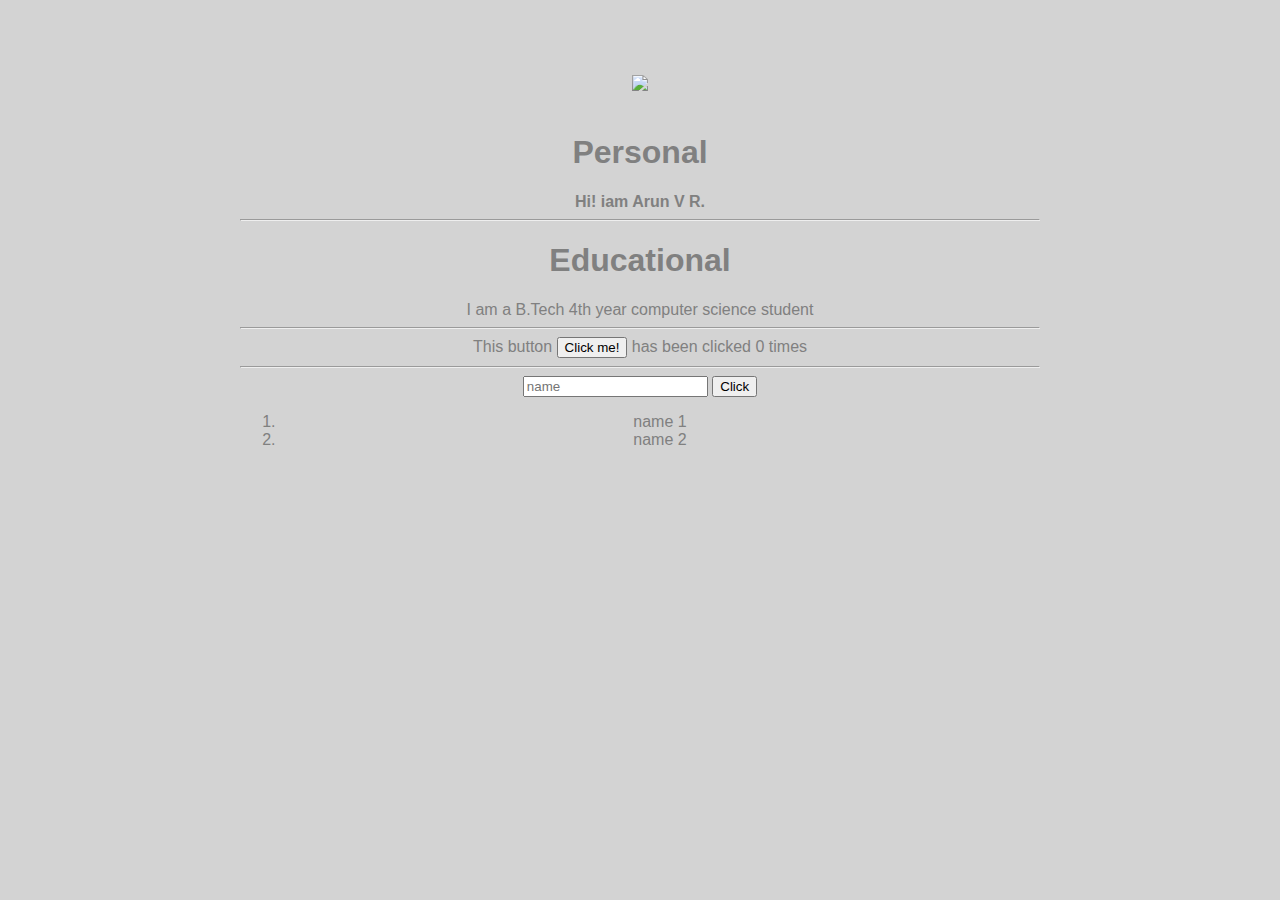
==== ui/index.html @ 23a21fd7 "[imad-console] Updates ui/index.html" ====
<!doctype html>
<html>
    <head>
        <link href="/ui/style.css" rel="stylesheet" />
    </head>
    <body>
        <div class ="container">
            <div  class="center">
                <img id="pic" src="https://scontent-cdt1-1.xx.fbcdn.net/v/t1.0-9/18056933_686548224863873_2989945211579525863_n.jpg?oh=99b094d1e7c1732b678f4a54fcb3c514&oe=5A1FA3AF" class="img-medium"/>
            </div>
             <br>
            <h1>Personal</h1>
            <div class="center bold">
                Hi! iam Arun V R.<br>
            </div>
            <hr/>
            <h1>Educational</h1>
            <div>
                I am a B.Tech 4th year computer science student
            </div>
            <hr/>
            <div class="footer">
            This button <button id ="counter">Click me!</button> has been clicked <span id="count">0</span> times
            </div>
            <hr/>
            <div>
                <input type="text" id="name" placeholder="name"/>
                <input type="submit" id ="button" value="Click">
                <ol>
                    <li>name 1</li>
                    <li>name 2</li>
                </ol>
            </div>
        </div>
        <script type="text/javascript" src="/ui/main.js">
        </script>
    </body>
</html>
---- ui/style.css ----
body {
    font-family: sans-serif;
    background-color: lightgrey;
    margin-top: 75px;
}

.container {
     text-align: center;
      font-family: sans-serif;
      max-width: 800px;
      color: grey;
      margin: 0 auto;
      
}

.center {
    text-align: center;
}

.text-big {
    font-size: 300%;
}

.bold {
    font-weight: bold;
}

.img-medium {
    height: 200px;
}
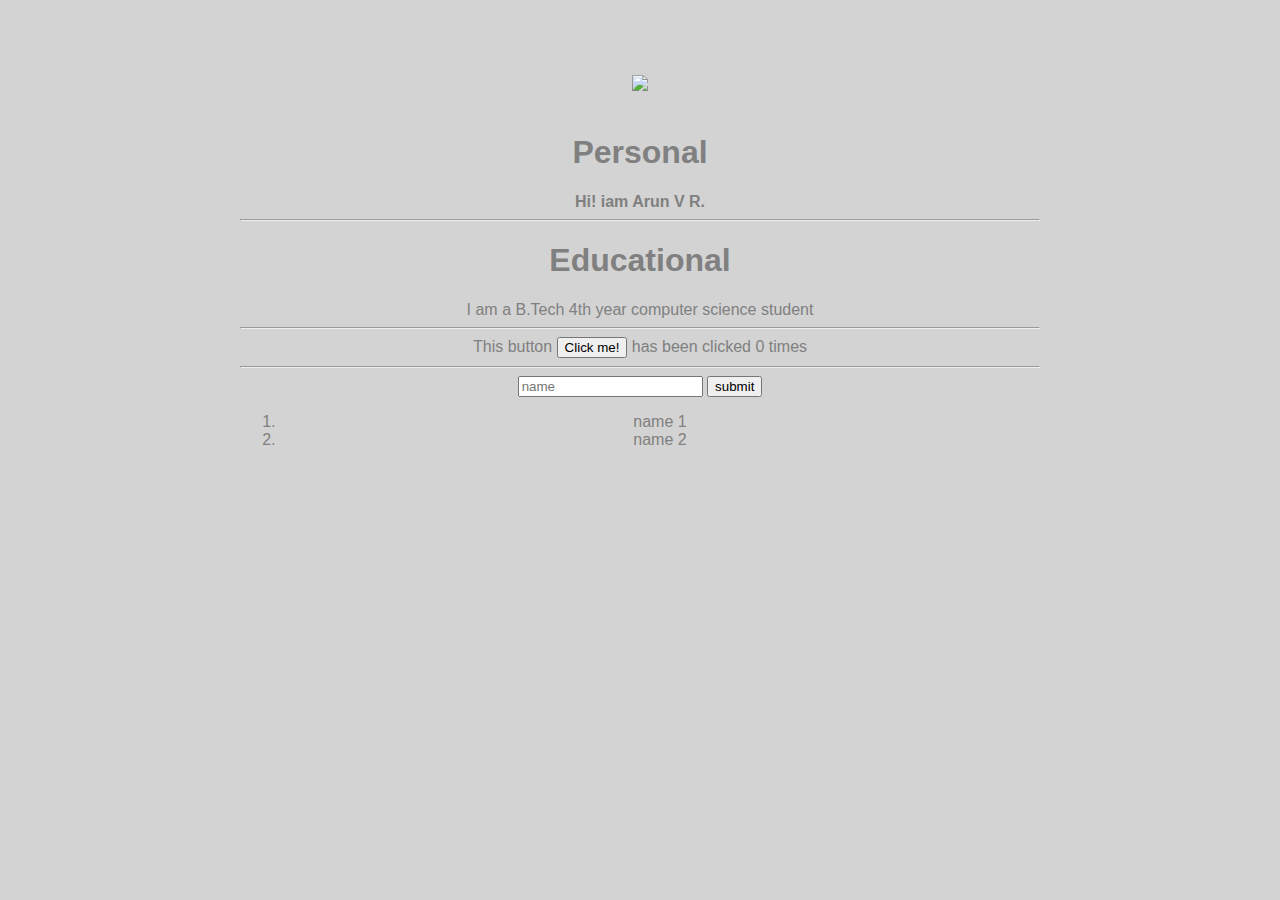
==== commit f2827b4c: "[imad-console] Updates ui/index.html" ====
--- a/ui/index.html
+++ b/ui/index.html
@@ -25,7 +25,7 @@
             <hr/>
             <div>
                 <input type="text" id="name" placeholder="name"/>
-                <input type="submit" id ="button" value="Click">
+                <input type="submit" id ="button" value="submit">
                 <ol>
                     <li>name 1</li>
                     <li>name 2</li>
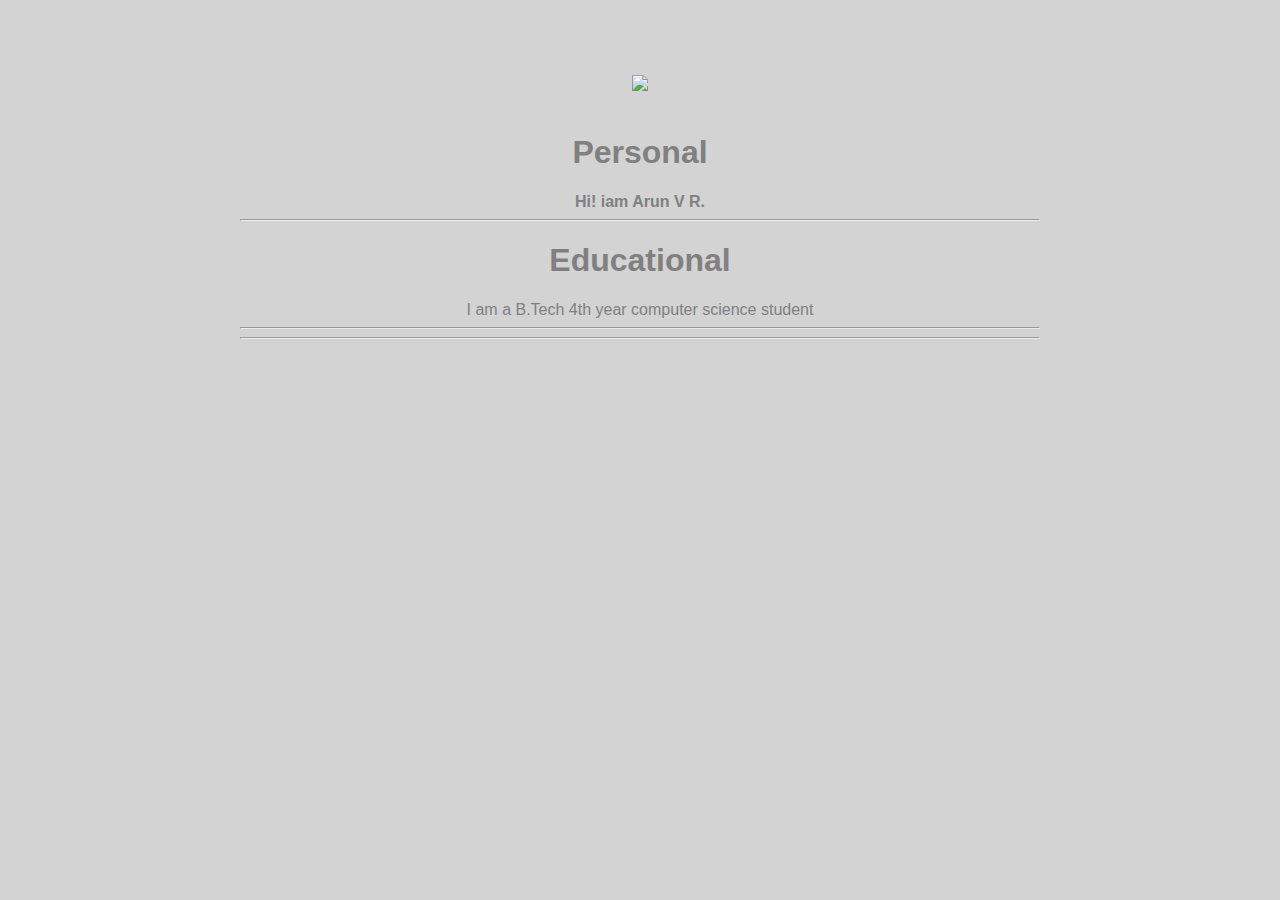
==== commit b6f67a45: "[imad-console] Updates ui/index.html" ====
--- a/ui/index.html
+++ b/ui/index.html
@@ -20,16 +20,16 @@
             </div>
             <hr/>
             <div class="footer">
-            This button <button id ="counter">Click me!</button> has been clicked <span id="count">0</span> times
+           <!-- This button <button id ="counter">Click me!</button> has been clicked <span id="count">0</span> times -->
             </div>
             <hr/>
             <div>
-                <input type="text" id="name" placeholder="name"/>
+            <!--    <input type="text" id="name" placeholder="name"/>
                 <input type="submit" id ="button" value="submit">
-                <ol>
+                <ol id = "list">
                     <li>name 1</li>
                     <li>name 2</li>
-                </ol>
+                </ol> =-->
             </div>
         </div>
         <script type="text/javascript" src="/ui/main.js">
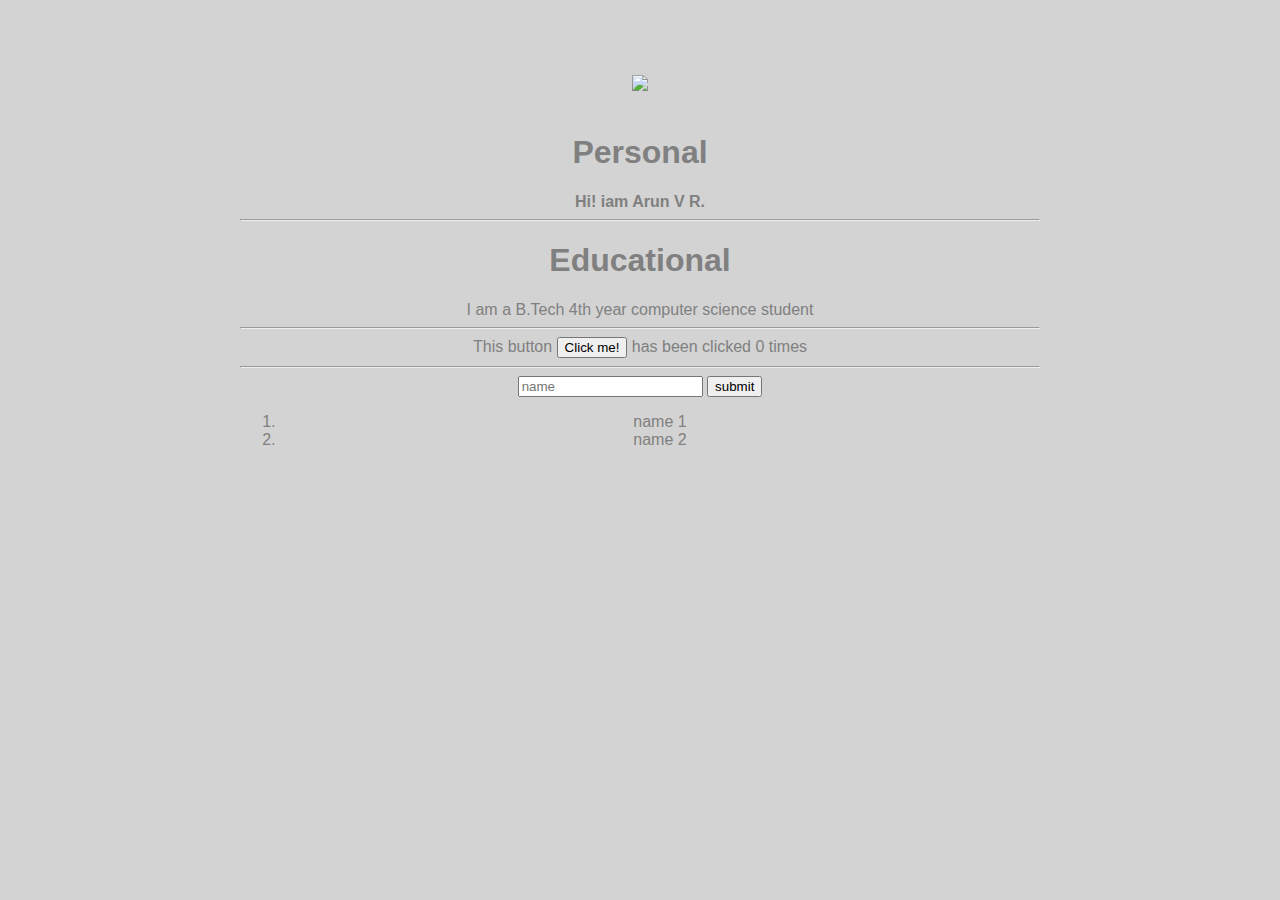
==== commit 6d1748c6: "[imad-console] Updates ui/index.html" ====
--- a/ui/index.html
+++ b/ui/index.html
@@ -20,16 +20,16 @@
             </div>
             <hr/>
             <div class="footer">
-           <!-- This button <button id ="counter">Click me!</button> has been clicked <span id="count">0</span> times -->
+            This button <button id ="counter">Click me!</button> has been clicked <span id="count">0</span> times
             </div>
             <hr/>
             <div>
-            <!--    <input type="text" id="name" placeholder="name"/>
+                <input type="text" id="name" placeholder="name"/>
                 <input type="submit" id ="button" value="submit">
                 <ol id = "list">
                     <li>name 1</li>
                     <li>name 2</li>
-                </ol> =-->
+                </ol>
             </div>
         </div>
         <script type="text/javascript" src="/ui/main.js">
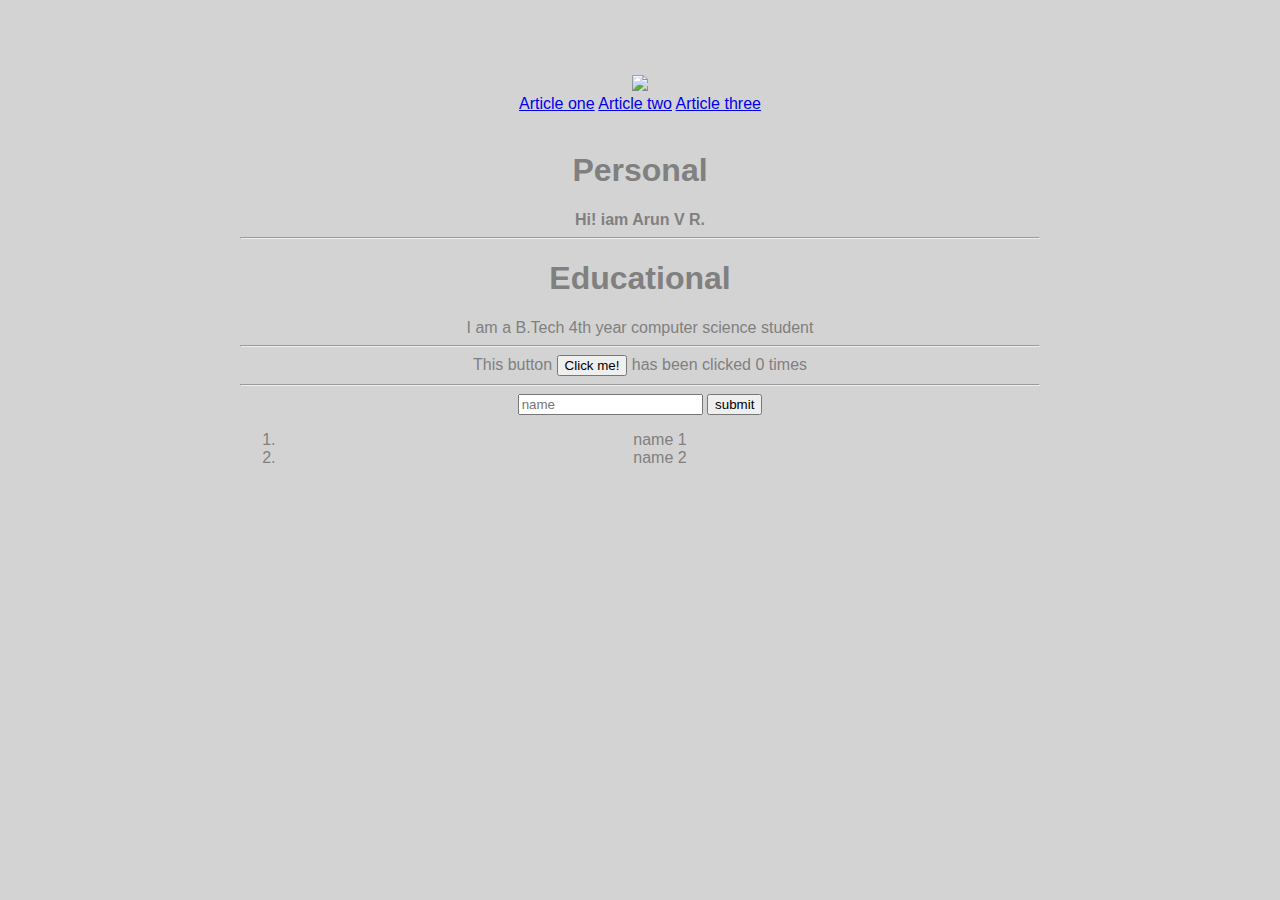
==== commit 39a4ae06: "[imad-console] Updates ui/index.html" ====
--- a/ui/index.html
+++ b/ui/index.html
@@ -6,7 +6,10 @@
     <body>
         <div class ="container">
             <div  class="center">
-                <img id="pic" src="https://scontent-cdt1-1.xx.fbcdn.net/v/t1.0-9/18056933_686548224863873_2989945211579525863_n.jpg?oh=99b094d1e7c1732b678f4a54fcb3c514&oe=5A1FA3AF" class="img-medium"/>
+                <img id="pic" src="https://scontent-cdt1-1.xx.fbcdn.net/v/t1.0-9/18056933_686548224863873_2989945211579525863_n.jpg?oh=99b094d1e7c1732b678f4a54fcb3c514&oe=5A1FA3AF" class="img-medium"/><br/>
+                <a href="http://arunvramesh96.imad.hasura-app.io/article/article-one">Article one</a>
+                <a href="http://arunvramesh96.imad.hasura-app.io/article/article-two">Article two</a>
+                <a href="http://arunvramesh96.imad.hasura-app.io/article/article-three">Article three</a>
             </div>
              <br>
             <h1>Personal</h1>
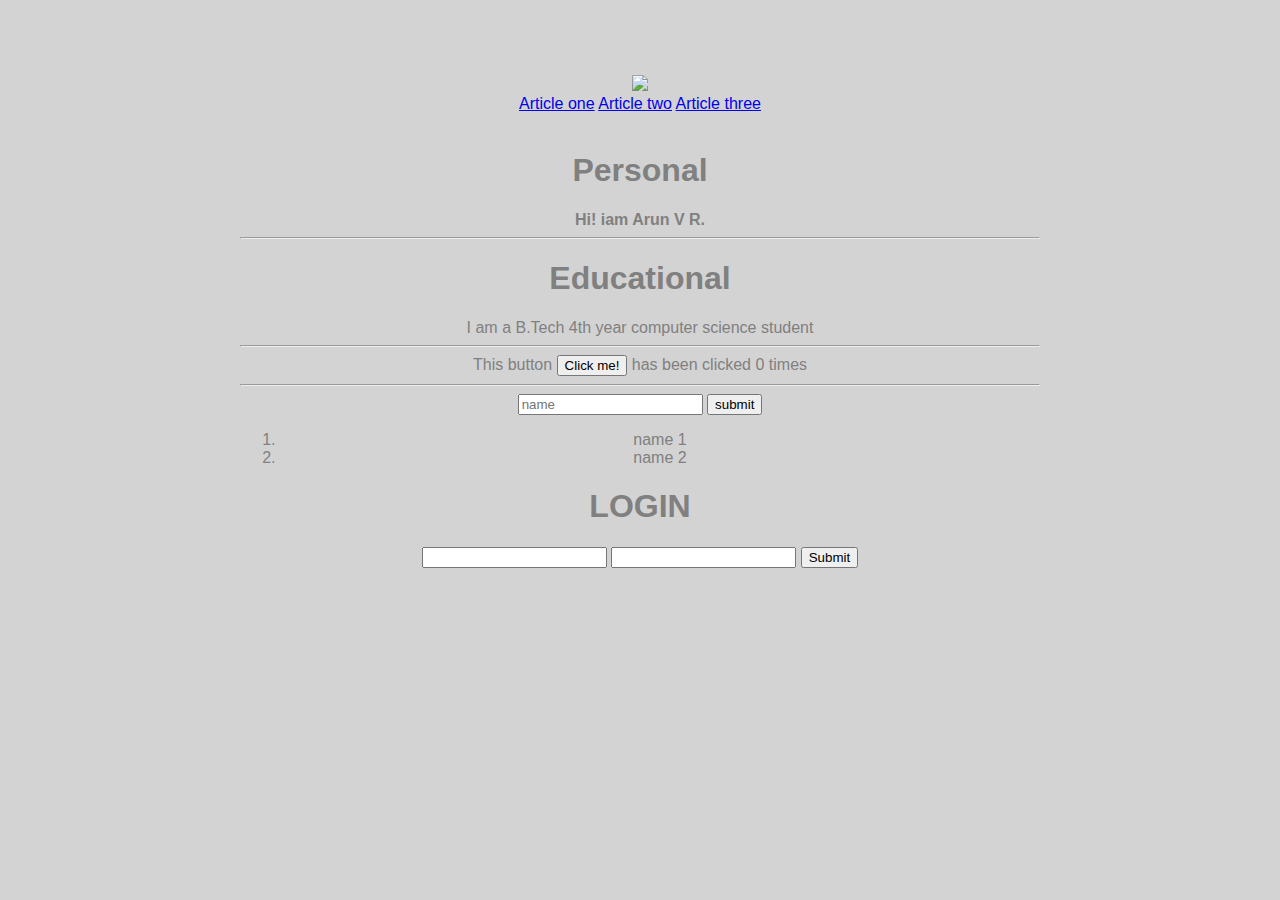
==== commit 601bb63e: "[imad-console] Updates ui/index.html" ====
--- a/ui/index.html
+++ b/ui/index.html
@@ -34,6 +34,12 @@
                     <li>name 2</li>
                 </ol>
             </div>
+            <div>
+                <h1>LOGIN</h1>
+                <input type="text" id="username" placehollder="username"/>
+                <input type="password" id="password"/>
+                <input type="submit" id="lbutton"/>
+            </div>
         </div>
         <script type="text/javascript" src="/ui/main.js">
         </script>
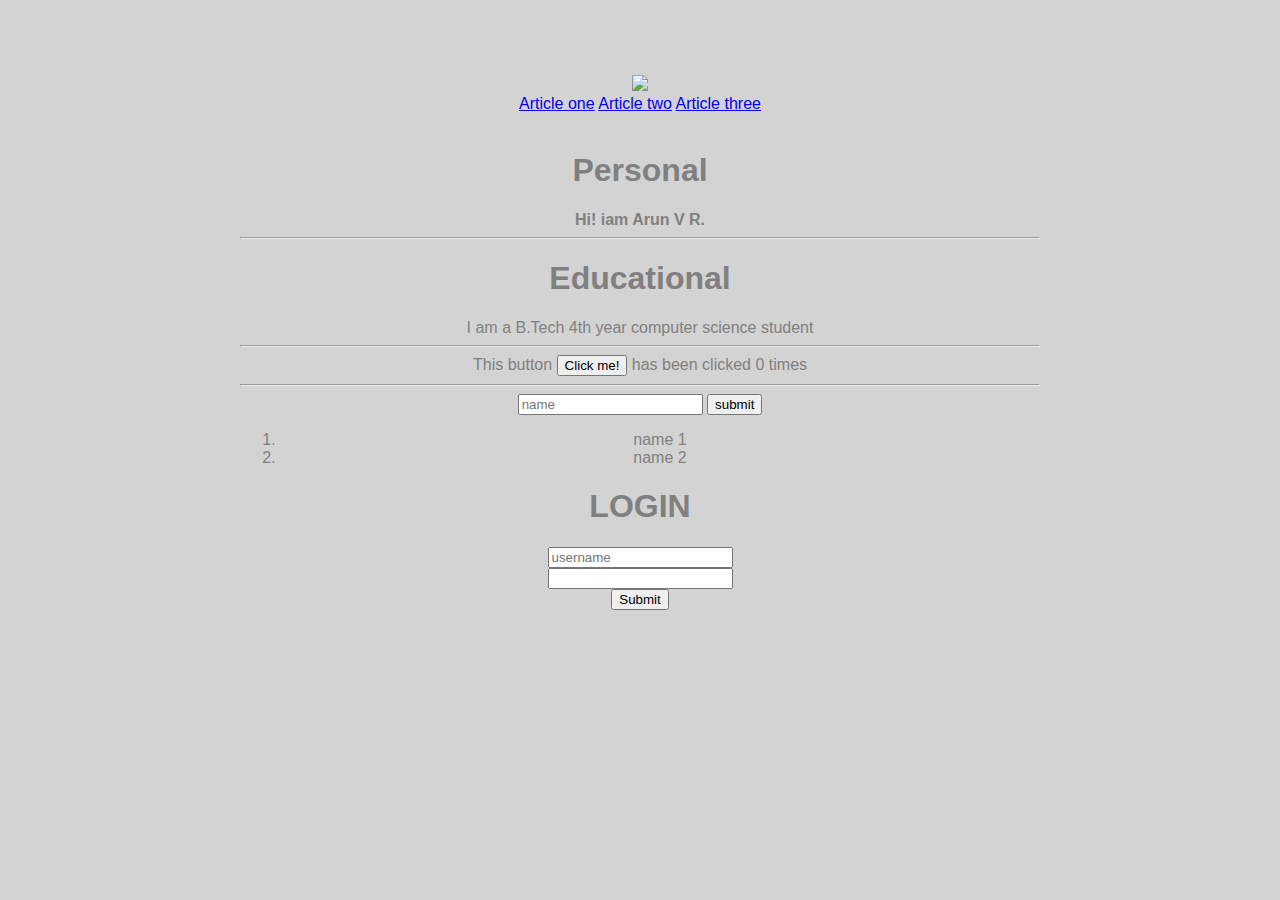
==== commit 57da05bf: "[imad-console] Updates ui/index.html" ====
--- a/ui/index.html
+++ b/ui/index.html
@@ -36,8 +36,8 @@
             </div>
             <div>
                 <h1>LOGIN</h1>
-                <input type="text" id="username" placehollder="username"/>
-                <input type="password" id="password"/>
+                <input type="text" id="username" placeholder="username"/><br/>
+                <input type="password" id="password"/><br/>
                 <input type="submit" id="lbutton"/>
             </div>
         </div>
